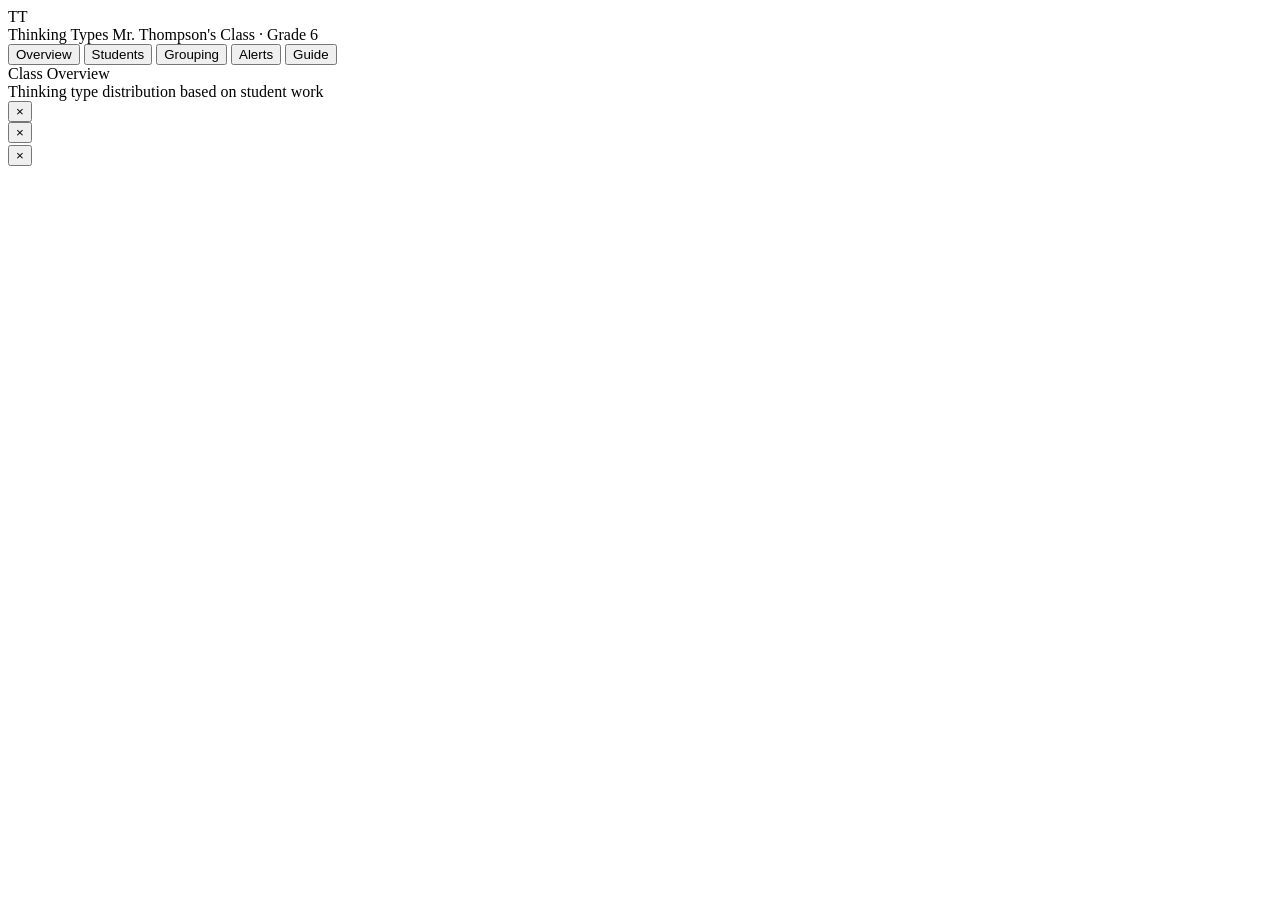
==== app/templates/dashboard.html @ ddabb525 "Initial commit" ====
<!DOCTYPE html>
<html lang="en">
<head>
    <meta charset="UTF-8">
    <meta name="viewport" content="width=device-width, initial-scale=1.0">
    <title>Thinking Types — Amplify</title>
    <link rel="stylesheet" href="/static/css/style.css">
</head>
<body>

<header class="header">
    <div class="header-brand">
        <div class="header-logo">TT</div>
        <span class="header-title">Thinking Types</span>
        <span class="header-subtitle">Mr. Thompson's Class &middot; Grade 6</span>
    </div>
    <div class="header-right">
        <div class="tabs" id="mainTabs">
            <button class="tab active" data-tab="overview">Overview</button>
            <button class="tab" data-tab="students">Students</button>
            <button class="tab" data-tab="grouping">Grouping</button>
            <button class="tab" data-tab="alerts">Alerts</button>
            <button class="tab" data-tab="guide">Guide</button>
        </div>
    </div>
</header>

<div class="container">
    <!-- Overview Tab -->
    <div id="tab-overview" class="tab-content">
        <div class="section">
            <div class="section-header">
                <div>
                    <div class="section-title">Class Overview</div>
                    <div class="section-subtitle">Thinking type distribution based on student work</div>
                </div>
            </div>
            <div class="stats-row" id="statsRow"></div>
            <div class="type-grid" id="typeGrid"></div>
        </div>
    </div>

    <!-- Students Tab -->
    <div id="tab-students" class="tab-content" style="display:none">
        <div class="section">
            <div class="section-header">
                <div>
                    <div class="section-title">All Students</div>
                    <div class="section-subtitle">Click any student to view their thinking profile</div>
                </div>
                <input type="text" id="studentSearch" class="student-search" placeholder="Search students...">
            </div>
            <div class="student-table-wrapper">
                <table class="student-table" id="studentTable">
                    <thead>
                        <tr>
                            <th>Name</th>
                            <th>Type</th>
                            <th>Depth</th>
                            <th>Structure</th>
                            <th>Evidence</th>
                            <th>Confidence</th>
                            <th>History</th>
                        </tr>
                    </thead>
                    <tbody id="studentTableBody"></tbody>
                </table>
            </div>
        </div>
    </div>

    <!-- Grouping Tab -->
    <div id="tab-grouping" class="tab-content" style="display:none">
        <div class="section">
            <div class="section-header">
                <div>
                    <div class="section-title">Suggested Peer Review Pairs</div>
                    <div class="section-subtitle">Paired by complementary thinking styles for maximum learning</div>
                </div>
            </div>
            <div id="pairsContainer"></div>
        </div>
    </div>

    <!-- Alerts Tab -->
    <div id="tab-alerts" class="tab-content" style="display:none">
        <div class="section">
            <div class="section-header">
                <div>
                    <div class="section-title">Type Shift Alerts</div>
                    <div class="section-subtitle">Notable changes in thinking patterns across units</div>
                </div>
            </div>
            <div id="alertsContainer"></div>
        </div>
    </div>

    <!-- Guide Tab -->
    <div id="tab-guide" class="tab-content" style="display:none">

        <!-- Hero -->
        <div class="guide-hero-v2">
            <div class="guide-hero-inner">
                <div class="guide-hero-badge">Teacher Guide</div>
                <h1 class="guide-hero-title">How Thinking Types Works</h1>
                <p class="guide-hero-desc">Understanding thinking styles (not ability levels) and using them to support every learner.</p>
            </div>
            <div class="guide-hero-characters" id="guideHeroCharacters"></div>
        </div>

        <!-- Quick concept -->
        <div class="guide-card-row">
            <div class="guide-concept-card">
                <div class="guide-concept-icon">?</div>
                <h3>What is this?</h3>
                <p>Thinking Types looks at your students' reading and writing data (mCLASS assessments and Amplify ELA essays) and identifies <strong>how each student thinks</strong>, not just how well they perform.</p>
            </div>
            <div class="guide-concept-card">
                <div class="guide-concept-icon">!</div>
                <h3>Key principle</h3>
                <p>No type is better or worse. Each has genuine strengths and growth areas. A Reporter's factual precision is as valuable as an Explorer's creativity.</p>
            </div>
            <div class="guide-concept-card">
                <div class="guide-concept-icon">~</div>
                <h3>Not a score</h3>
                <p>Instead of "Inferential Reasoning: 4/10," the system describes a thinking <em>style</em>: "Maria is an Explorer. She makes creative connections but could use help organizing them."</p>
            </div>
        </div>

        <!-- Three Dimensions -->
        <div class="guide-block">
            <div class="guide-block-header">
                <h2>The Three Dimensions</h2>
                <p>Every student is measured along three axes, each on a 0-10 scale</p>
            </div>
            <div class="guide-dim-row">
                <div class="guide-dim-v2">
                    <div class="guide-dim-gradient" style="background:linear-gradient(90deg, var(--reporter), var(--architect))"></div>
                    <div class="guide-dim-body">
                        <div class="guide-dim-poles">
                            <span>Surface</span>
                            <span class="guide-dim-label">Depth</span>
                            <span>Deep</span>
                        </div>
                        <p>How deeply does this student engage with material? Do they restate facts, or connect ideas and transfer them to new contexts?</p>
                    </div>
                </div>
                <div class="guide-dim-v2">
                    <div class="guide-dim-gradient" style="background:linear-gradient(90deg, var(--advocate), var(--detective))"></div>
                    <div class="guide-dim-body">
                        <div class="guide-dim-poles">
                            <span>Systematic</span>
                            <span class="guide-dim-label">Structure</span>
                            <span>Exploratory</span>
                        </div>
                        <p>How does this student organize their thinking? Do they follow a clear plan, or let ideas emerge as they go?</p>
                    </div>
                </div>
                <div class="guide-dim-v2">
                    <div class="guide-dim-gradient" style="background:linear-gradient(90deg, var(--improviser), var(--collector))"></div>
                    <div class="guide-dim-body">
                        <div class="guide-dim-poles">
                            <span>Convergent</span>
                            <span class="guide-dim-label">Evidence</span>
                            <span>Divergent</span>
                        </div>
                        <p>How does this student handle evidence? Do they focus on one strong position, or explore multiple angles?</p>
                    </div>
                </div>
            </div>
        </div>

        <!-- The 8 Types -->
        <div class="guide-block">
            <div class="guide-block-header">
                <h2>The 8 Types</h2>
                <p>Three dimensions with two sides each create 8 thinking types. Students in the boundary zone (4.0-6.0) may show traits of two types.</p>
            </div>
            <div class="guide-types-grid-v2" id="guideTypesGrid"></div>
        </div>

        <!-- How to Use -->
        <div class="guide-block">
            <div class="guide-block-header">
                <h2>How to Use This Dashboard</h2>
                <p>Each tab serves a different purpose in supporting your students</p>
            </div>
            <div class="guide-use-grid">
                <div class="guide-use-card">
                    <div class="guide-use-tab-badge">Overview</div>
                    <p>See how your class breaks down across the 8 types. Click any type card to learn more. Click a student name to see their full profile: dimension scores, strengths, growth areas, and type history.</p>
                </div>
                <div class="guide-use-card">
                    <div class="guide-use-tab-badge">Students</div>
                    <p>Browse all students in one table. Search by name or type. Each row shows scores, confidence, and type history at a glance. Click any row to open the full profile.</p>
                </div>
                <div class="guide-use-card">
                    <div class="guide-use-tab-badge">Grouping</div>
                    <p>Get suggested peer review pairs based on complementary thinking styles. The system pairs <strong>opposite types</strong> so each student is exposed to what they most need to develop.</p>
                </div>
                <div class="guide-use-card">
                    <div class="guide-use-tab-badge">Alerts</div>
                    <p>Flags three patterns: <strong>depth decrease</strong> (may need support), <strong>stable 3+ units</strong> (try a stretch activity), or <strong>positive growth</strong>. These are conversation starters, not diagnoses.</p>
                </div>
            </div>
        </div>

        <!-- Growth + Student Feedback side by side -->
        <div class="guide-two-col">
            <div class="guide-block" style="flex:1">
                <div class="guide-block-header">
                    <h2>Growth Is Multi-Directional</h2>
                    <p>There is no single "best" type</p>
                </div>
                <div class="guide-growth-v2">
                    <div class="guide-growth-item">
                        <span class="guide-growth-from" style="background:var(--reporter)">Reporter</span>
                        <span class="guide-growth-arrow">&rarr;</span>
                        <span class="guide-growth-to" style="background:var(--architect)">Architect</span>
                        <span class="guide-growth-why">Add depth to organized facts</span>
                    </div>
                    <div class="guide-growth-item">
                        <span class="guide-growth-from" style="background:var(--reporter)">Reporter</span>
                        <span class="guide-growth-arrow">&rarr;</span>
                        <span class="guide-growth-to" style="background:var(--collector)">Collector</span>
                        <span class="guide-growth-why">Broaden the evidence base</span>
                    </div>
                    <div class="guide-growth-item">
                        <span class="guide-growth-from" style="background:var(--explorer)">Explorer</span>
                        <span class="guide-growth-arrow">&rarr;</span>
                        <span class="guide-growth-to" style="background:var(--detective)">Detective</span>
                        <span class="guide-growth-why">Add structure to creativity</span>
                    </div>
                    <div class="guide-growth-item">
                        <span class="guide-growth-from" style="background:var(--architect)">Architect</span>
                        <span class="guide-growth-arrow">&rarr;</span>
                        <span class="guide-growth-to" style="background:var(--detective)">Detective</span>
                        <span class="guide-growth-why">Open up to multiple perspectives</span>
                    </div>
                    <div class="guide-growth-item">
                        <span class="guide-growth-from" style="background:var(--wanderer)">Wanderer</span>
                        <span class="guide-growth-arrow">&rarr;</span>
                        <span class="guide-growth-to" style="background:var(--improviser)">Improviser</span>
                        <span class="guide-growth-why">Learn to commit to a position</span>
                    </div>
                </div>
                <div class="guide-callout" style="margin-top:16px">
                    <strong>You decide the direction.</strong> The system shows where a student is. You know where they need to go. Pedagogical judgment stays with the teacher.
                </div>
            </div>
            <div class="guide-block" style="flex:1">
                <div class="guide-block-header">
                    <h2>What Students See</h2>
                    <p>Students never see their type label</p>
                </div>
                <p style="font-size:14px;color:var(--text-secondary);margin-bottom:12px;line-height:1.6">The system uses each student's type to personalize feedback:</p>
                <div class="guide-feedback-v2">
                    <div class="guide-feedback-item" style="border-left-color:var(--reporter)">
                        <div class="guide-feedback-type" style="color:var(--reporter)">Reporter</div>
                        <div class="guide-feedback-text">"You summarized the key facts clearly. Now try adding a sentence about <em>why</em> this matters."</div>
                    </div>
                    <div class="guide-feedback-item" style="border-left-color:var(--detective)">
                        <div class="guide-feedback-type" style="color:var(--detective)">Detective</div>
                        <div class="guide-feedback-text">"You've examined this from many angles. Now: what's <em>your</em> conclusion? Take a stand."</div>
                    </div>
                    <div class="guide-feedback-item" style="border-left-color:var(--wanderer)">
                        <div class="guide-feedback-type" style="color:var(--wanderer)">Wanderer</div>
                        <div class="guide-feedback-text">"You raised several interesting ideas. Which one matters most to you? Try building your next draft around just that one."</div>
                    </div>
                </div>
            </div>
        </div>

        <!-- Data Sources -->
        <div class="guide-block">
            <div class="guide-block-header">
                <h2>Where Does the Data Come From?</h2>
                <p>No new assessments needed. Thinking Types extracts signals from data Amplify already collects</p>
            </div>
            <div class="guide-sources-row">
                <div class="guide-source-card">
                    <div class="guide-source-badge">Reading</div>
                    <h4>mCLASS / DIBELS 8</h4>
                    <p>Oral Reading Fluency (pace, accuracy, self-corrections) and Maze (literal vs. inferential comprehension, answer changes). Collected 3x per year.</p>
                </div>
                <div class="guide-source-card">
                    <div class="guide-source-badge">Writing</div>
                    <h4>Amplify ELA Writing</h4>
                    <p>AWE scores (Focus, Evidence, Elaboration), essay text analysis (reasoning chains, evidence use, structure), and revision history. Collected continuously.</p>
                </div>
            </div>
        </div>

    </div>
</div>

<!-- List Modal (for stat cards) -->
<div class="modal-overlay" id="listModal">
    <div class="modal" style="width:560px">
        <div class="modal-header">
            <div style="font-size:18px;font-weight:600" id="listModalTitle"></div>
            <button class="modal-close" onclick="document.getElementById('listModal').classList.remove('visible')">&times;</button>
        </div>
        <div class="modal-body" id="listModalBody"></div>
    </div>
</div>

<!-- Type Detail Modal -->
<div class="modal-overlay" id="typeModal">
    <div class="modal" style="width:720px">
        <div class="modal-header">
            <div id="typeModalHeader"></div>
            <button class="modal-close" onclick="document.getElementById('typeModal').classList.remove('visible')">&times;</button>
        </div>
        <div class="modal-body" id="typeModalBody"></div>
    </div>
</div>

<!-- Student Detail Modal -->
<div class="modal-overlay" id="studentModal">
    <div class="modal">
        <div class="modal-header">
            <div>
                <div style="font-size:18px;font-weight:600" id="modalStudentName"></div>
                <div style="font-size:13px;color:var(--text-secondary);margin-top:2px" id="modalStudentMeta"></div>
            </div>
            <button class="modal-close" id="modalClose">&times;</button>
        </div>
        <div class="modal-body" id="modalBody"></div>
    </div>
</div>

<script src="/static/js/app.js"></script>
</body>
</html>
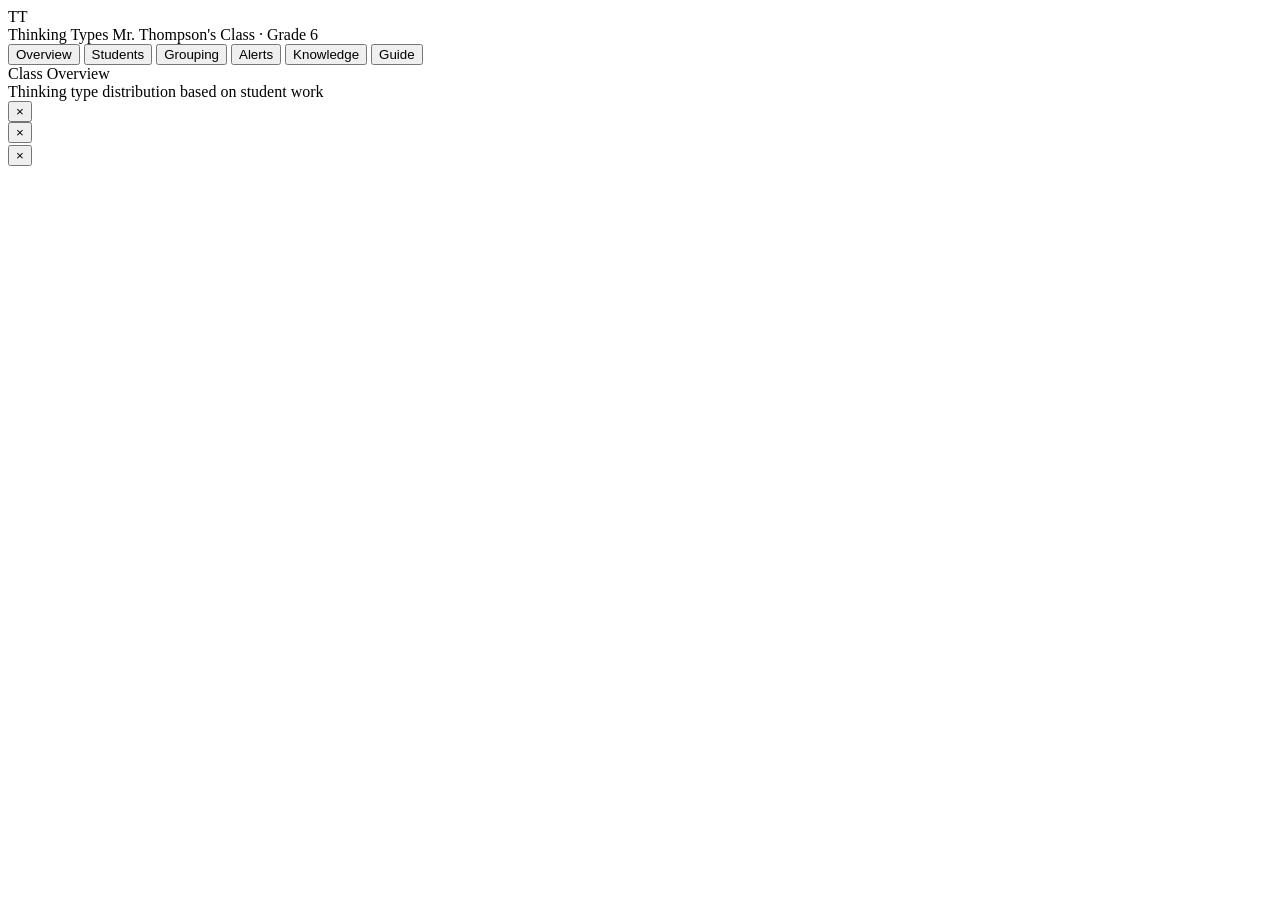
==== commit 23db864f: "Add student knowledge graph with skill tree visualization and type comparison - Add knowledge_nodes," ====
--- a/app/templates/dashboard.html
+++ b/app/templates/dashboard.html
@@ -20,6 +20,7 @@
             <button class="tab" data-tab="students">Students</button>
             <button class="tab" data-tab="grouping">Grouping</button>
             <button class="tab" data-tab="alerts">Alerts</button>
+            <button class="tab" data-tab="knowledge">Knowledge</button>
             <button class="tab" data-tab="guide">Guide</button>
         </div>
     </div>
@@ -95,6 +96,37 @@
         </div>
     </div>
 
+    <!-- Knowledge Tab -->
+    <div id="tab-knowledge" class="tab-content" style="display:none">
+        <div class="section">
+            <div class="section-header">
+                <div>
+                    <div class="section-title">Knowledge Graph</div>
+                    <div class="section-subtitle">Skill mastery across the class — click any skill to see student details</div>
+                </div>
+                <div class="kg-legend">
+                    <span class="kg-legend-item" style="font-size:11px;color:var(--text-muted)">Mastery</span>
+                    <span class="kg-legend-bar"></span>
+                    <span class="kg-legend-item" style="font-size:10px;color:var(--text-muted)">Low</span>
+                    <span class="kg-legend-gradient"></span>
+                    <span class="kg-legend-item" style="font-size:10px;color:var(--text-muted)">High</span>
+                </div>
+            </div>
+            <div class="kg-tree" id="knowledgeTree"></div>
+            <div class="kg-type-compare" id="kgTypeCompare">
+                <div class="section-header" style="margin-top:24px">
+                    <div>
+                        <div class="section-title">Skills by Thinking Type</div>
+                        <div class="section-subtitle">Compare average skill mastery across different thinking types</div>
+                    </div>
+                </div>
+                <div class="kg-type-filters" id="kgTypeFilters"></div>
+                <div id="kgTypeChart"></div>
+            </div>
+            <div id="kgNodeDetail" class="kg-node-detail" style="display:none"></div>
+        </div>
+    </div>
+
     <!-- Guide Tab -->
     <div id="tab-guide" class="tab-content" style="display:none">
 
@@ -105,7 +137,6 @@
                 <h1 class="guide-hero-title">How Thinking Types Works</h1>
                 <p class="guide-hero-desc">Understanding thinking styles (not ability levels) and using them to support every learner.</p>
             </div>
-            <div class="guide-hero-characters" id="guideHeroCharacters"></div>
         </div>
 
         <!-- Quick concept -->
@@ -135,7 +166,7 @@
             </div>
             <div class="guide-dim-row">
                 <div class="guide-dim-v2">
-                    <div class="guide-dim-gradient" style="background:linear-gradient(90deg, var(--reporter), var(--architect))"></div>
+                    <div class="guide-dim-gradient" style="background:linear-gradient(90deg, #f9c89b, #f37321)"></div>
                     <div class="guide-dim-body">
                         <div class="guide-dim-poles">
                             <span>Surface</span>
@@ -146,7 +177,7 @@
                     </div>
                 </div>
                 <div class="guide-dim-v2">
-                    <div class="guide-dim-gradient" style="background:linear-gradient(90deg, var(--advocate), var(--detective))"></div>
+                    <div class="guide-dim-gradient" style="background:linear-gradient(90deg, #f9c89b, #e85d26)"></div>
                     <div class="guide-dim-body">
                         <div class="guide-dim-poles">
                             <span>Systematic</span>
@@ -157,7 +188,7 @@
                     </div>
                 </div>
                 <div class="guide-dim-v2">
-                    <div class="guide-dim-gradient" style="background:linear-gradient(90deg, var(--improviser), var(--collector))"></div>
+                    <div class="guide-dim-gradient" style="background:linear-gradient(90deg, #f9c89b, #d4540e)"></div>
                     <div class="guide-dim-body">
                         <div class="guide-dim-poles">
                             <span>Convergent</span>
